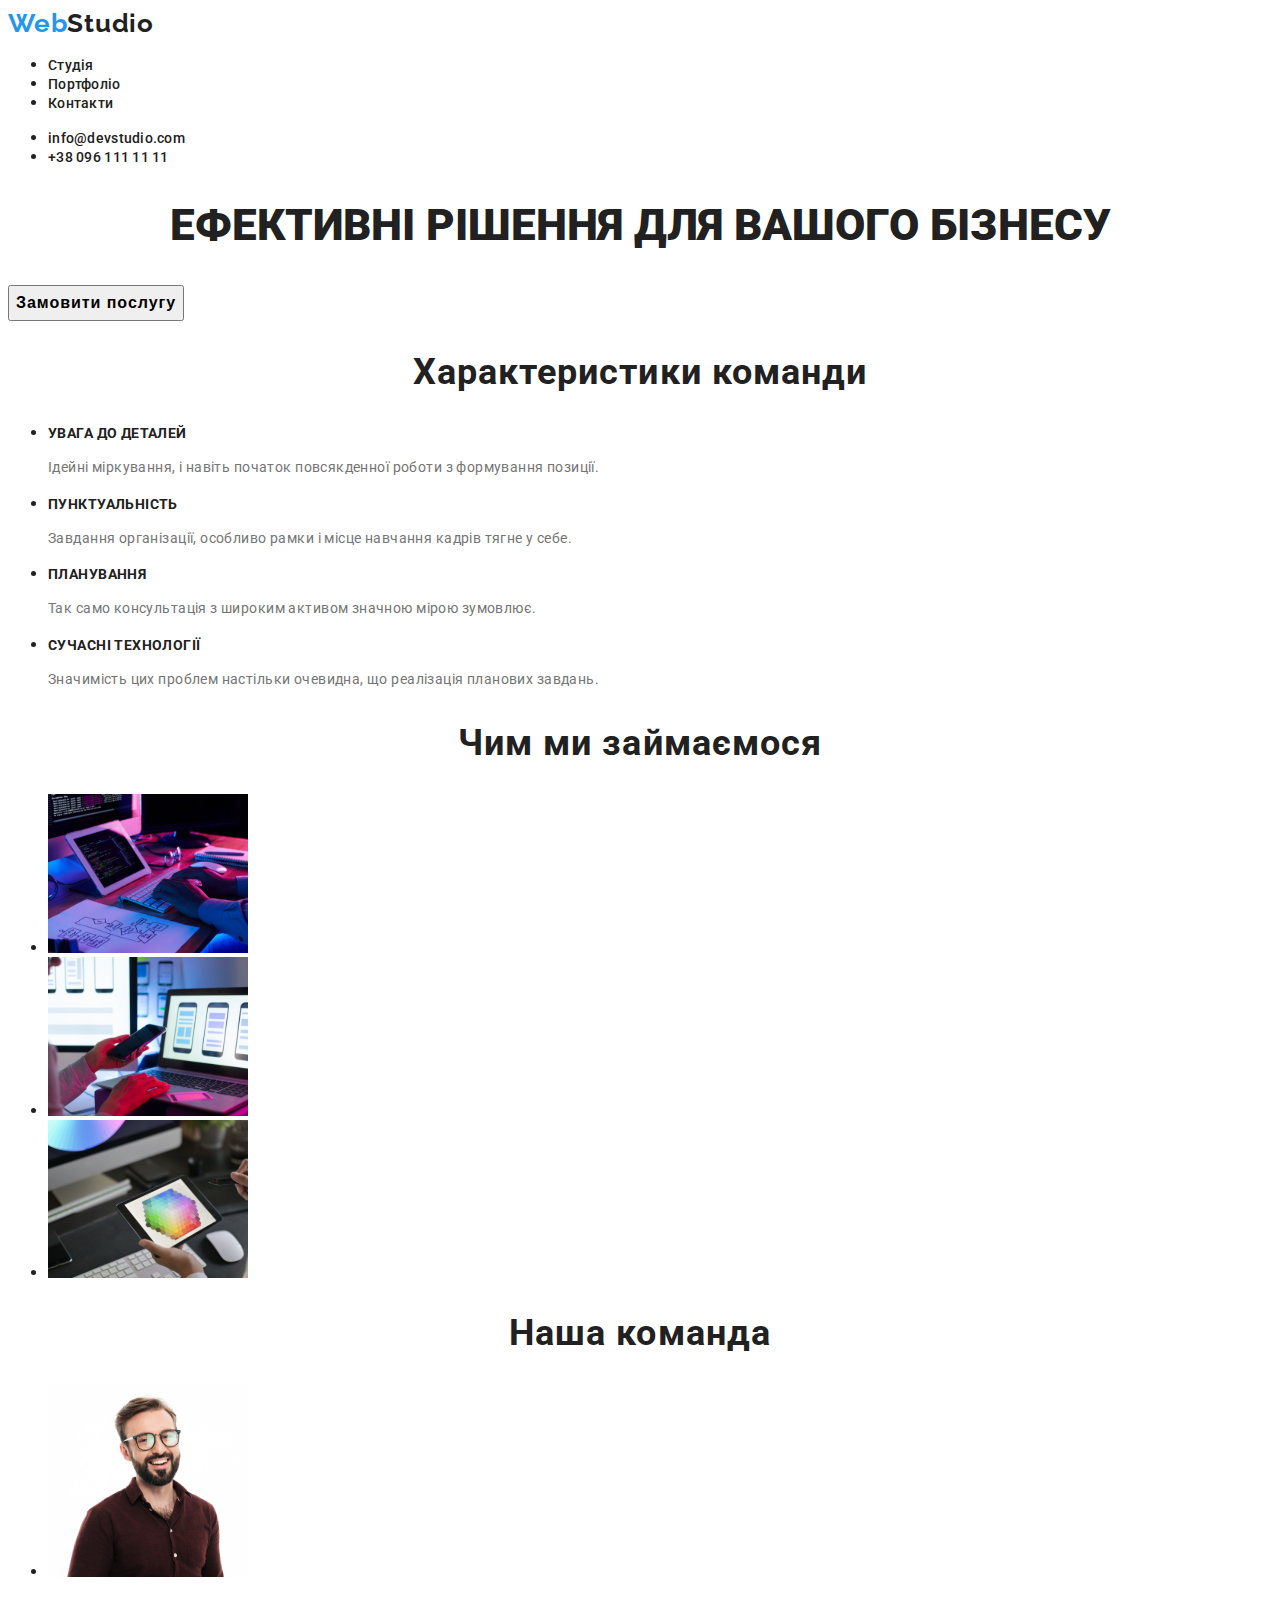
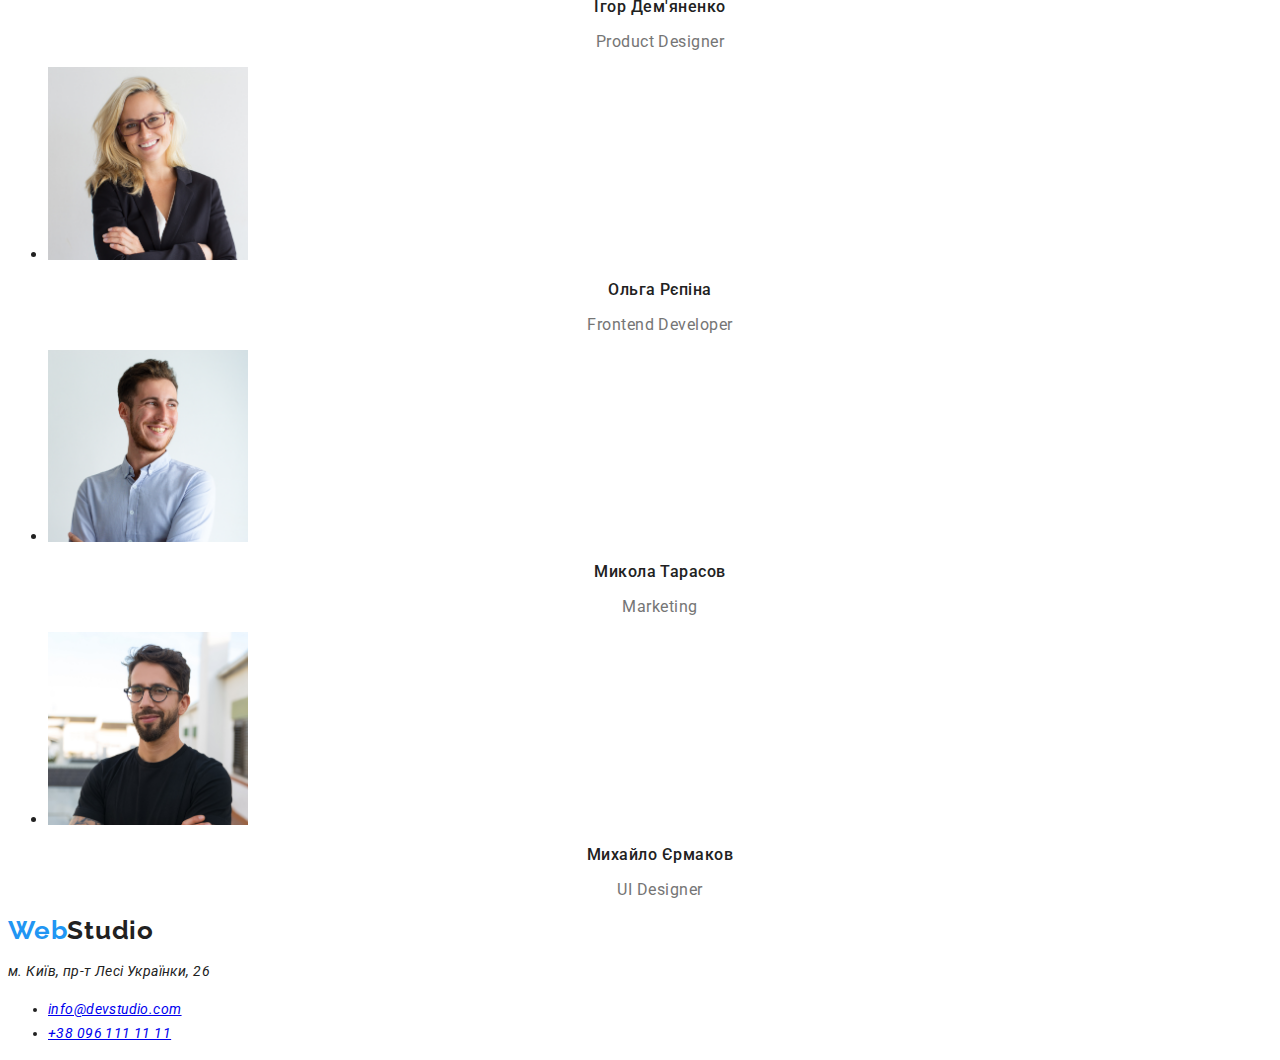
==== index.html @ c352b921 "home-work2-firstrun" ====
<!DOCTYPE html>
<html lang="uk">

<head>
    <meta charset="UTF-8">
    <meta http-equiv="X-UA-Compatible" content="IE=edge">
    <meta name="viewport" content="width=device-width, initial-scale=1.0">
    <title>Document</title>
    <link rel="stylesheet" href="./css/styles.css" />
    <link rel="preconnect" href="https://fonts.googleapis.com">
    <link rel="preconnect" href="https://fonts.gstatic.com" crossorigin>
    <link href="https://fonts.googleapis.com/css2?family=Raleway:wght@700&family=Roboto:wght@400;500;700;900&display=swap"
    rel="stylesheet">
</head>

<body>
    <header>
        <nav>
            <a href="/index.html" class="logo-text"> <span class="logo-part">Web</span>Studio</a>
            <ul>
                <li><a href="/index.html" class="nav-link" lang="uk"> Студія </a></li>
                <li><a href="/portfolio.html" class="nav-link" lang="uk"> Портфоліо </a></li>
                <li><a href="" class="nav-link" lang="uk"> Контакти </a></li>
            </ul>
        </nav>

        <ul>
            <li> <a href="mailto:example@gmail.com" class="contacts-header"> info@devstudio.com </a> </li>
            <li> <a href="tel:+38 096 111 11 11" class="contacts-header"> +38 096 111 11 11 </a> </li>
        </ul>
    </header>

    <main>
        <section >
            <h1 class = "hero"> Ефективні рішення для вашого бізнесу </h1>
            <button type="button" class="button"> Замовити послугу </button>
        </section>

        <section class="section">
        <h2 class ="section-title">Характеристики команди</h2>
            <ul class = "features-list">
                <li>
                    <h3 class = "feature-title">Увага до деталей</h3>
                    <p class = "feature-text">Ідейні міркування, і навіть початок повсякденної роботи з формування позиції.</p>
                </li>
                <li>
                    <h3 class = "feature-title" >Пунктуальність</h3>
                    <p class="feature-text" >Завдання організації, особливо рамки і місце навчання кадрів тягне у себе.</p>
                </li>
                <li>
                    <h3 class = "feature-title">Планування</h3>
                    <p class="feature-text">Так само консультація з широким активом значною мірою зумовлює.</p>
                </li>
                <li>
                    <h3 class = "feature-title">Сучасні технології</h3>
                    <p class="feature-text">Значимість цих проблем настільки очевидна, що реалізація планових завдань.</p>
                </li>
            </ul>
        </section>

        <section>
            <h2 class ="section-title">Чим ми займаємося</h2>
            <ul>
                <li>
                        <img src="./images/1.svg" 
                        alt="Men's heands typing on a keyboard" width="200" />
                </li>
                <li>
                        <img src="./images/2.svg" 
                        alt="Women's heands with sellphone" width="200" />
                </li>
                <li>
                        <img src="./images/3.svg" 
                        alt="Men's heands with ipad" width="200" />
                </li>
            </ul>
        </section>

        <section>
            <h2 class ="section-title"> Наша команда</h2>
            <ul>
                <li>
                        <img src="./images/team1.jpeg" 
                        alt="Ігор Дем'яненко " width="200" />
                        <h3 class = "worker-name">Ігор Дем'яненко </h3>
                        <p class ="worker-job" lang="en">Product Designer</p>
                </li>
                <li>
                        <img src="./images/team2.jpeg" alt="Ольга Рєпіна " width="200" />
                        <h3 class = "worker-name">Ольга Рєпіна </h3>
                        <p class ="worker-job" lang="uk">Frontend Developer</p>
                </li>
                <li>
                        <img src="./images/team3.jpeg" alt=" Микола Тарасов " width="200" />
                        <h3 class = "worker-name"> Микола Тарасов </h3>
                        <p  class ="worker-job" lang="uk"> Marketing </p>
                </li>
                <li>
                        <img src="./images/team4.jpeg" alt=" Михайло Єрмаков " width="200" />
                        <h3 class = "worker-name"> Михайло Єрмаков </h3>
                        <p class ="worker-job" lang="uk"> UI Designer </p>
                </li>
            </ul>
        </section>

    </main>

    <footer>
        <a href="/index.html" class="logo-text"> <span class="logo-part">Web</span>Studio</a>
        <address >
            <p> м. Київ, пр-т Лесі Українки, 26 </p>
            <ul class="footer-contacts">
                <li> <a href="mailto:example@gmail.com"> info@devstudio.com </a> </li>
                <li> <a href="tel: +38 096 111 11 11"> +38 096 111 11 11 </a> </li>
            </ul>
        </address>
    </footer>

</body>

</html>
---- css/styles.css ----
:root{
    --primary-text-color: #212121;
    --title-text-color: #212121;
    --accent-color: #2196F3;
    --secondary-text-color: #757575;
    --primary-white-color:#ffffff;

}

body {
    font-family: roboto, sans-serif;
    color:var(--primary-text-color);
}

/* logo  */
.logo-text {
    color: var(--primary-text-color);
    text-decoration: none;
    font-family: Raleway;
    font-weight: 700;
    font-size: 26px;
    line-height: 1.2;
    letter-spacing: 0.03em;
}
.logo-part{
    color:var(--accent-color);
}

/* navigation */
.nav-link, 
.contacts-header {
    text-decoration: none;
    color: var(--primary-text-color);
    font-weight: 500;
    font-size:14px;
    line-height: 1.2;
    letter-spacing: 0.02em;
}

.nav-link:hover,
.contacts-header:hover,
.nav-link:focus,
.contacts-header:focus {
    color:var(--accent-color)
}

.hero {
    text-transform: uppercase;
    font-weight: 900;
    font-size: 44px;
    line-height: 1.36;
    text-align: center;
}

.button {
    font-weight: 700;
    font-size: 16px;
    line-height: 1.88;
    display: flex;
    align-items: center;
    text-align: center;
    letter-spacing: 0.06em;
}

.section-title {
    font-weight: 700;
    font-size: 36px;
    line-height: 1.17;
    text-align: center;
    letter-spacing: 0.03em;
}

.feature-title {
    text-transform: uppercase;
    font-weight: 700;
    font-size: 14px;
    line-height: 1.14;
    letter-spacing: 0.03em;
}
.feature-text {
    font-weight: 400;
    font-size: 14px;
    line-height: 1.7;
    letter-spacing: 0.03em;
    color: var(--secondary-text-color);
}

.worker-name{
    font-weight: 500;
    font-size: 16px;
    line-height: 1.19;
    text-align: center;
    letter-spacing: 0.03em;
}

.worker-job{
    font-weight: 400;
    font-size: 16px;
    line-height: 1.19;
    text-align: center;
    letter-spacing: 0.03em;
    color: var(--secondary-text-color);
}

address {
    text-decoration: none;
    font-weight: 400;
    font-size: 14px;
    line-height: 1.71;
    letter-spacing: 0.03em;
    color: var(--primary-text-color);
}

.filter{
    font-weight: 500;
    font-size: 16px;
    line-height: 1.62;
    text-align: center;
    letter-spacing: 0.03em;
}

.filter:hover,
.filter.focus {
    background-color: var(--accent-color);
}

.work-name{
    font-weight: 700;
    font-size: 18px;
    line-height: 2x;
    letter-spacing: 0.06em;
}

.work-type{
    font-weight: 400;
    font-size: 16px;
    line-height: 1.88;
    letter-spacing: 0.03em;
    color: var(--secondary-text-color);
}

.footer-contacts {
    text-decoration: none;
    font-weight: 400;
    font-size: 14px;
    line-height: 1.7;
    letter-spacing: 0.03em;
}
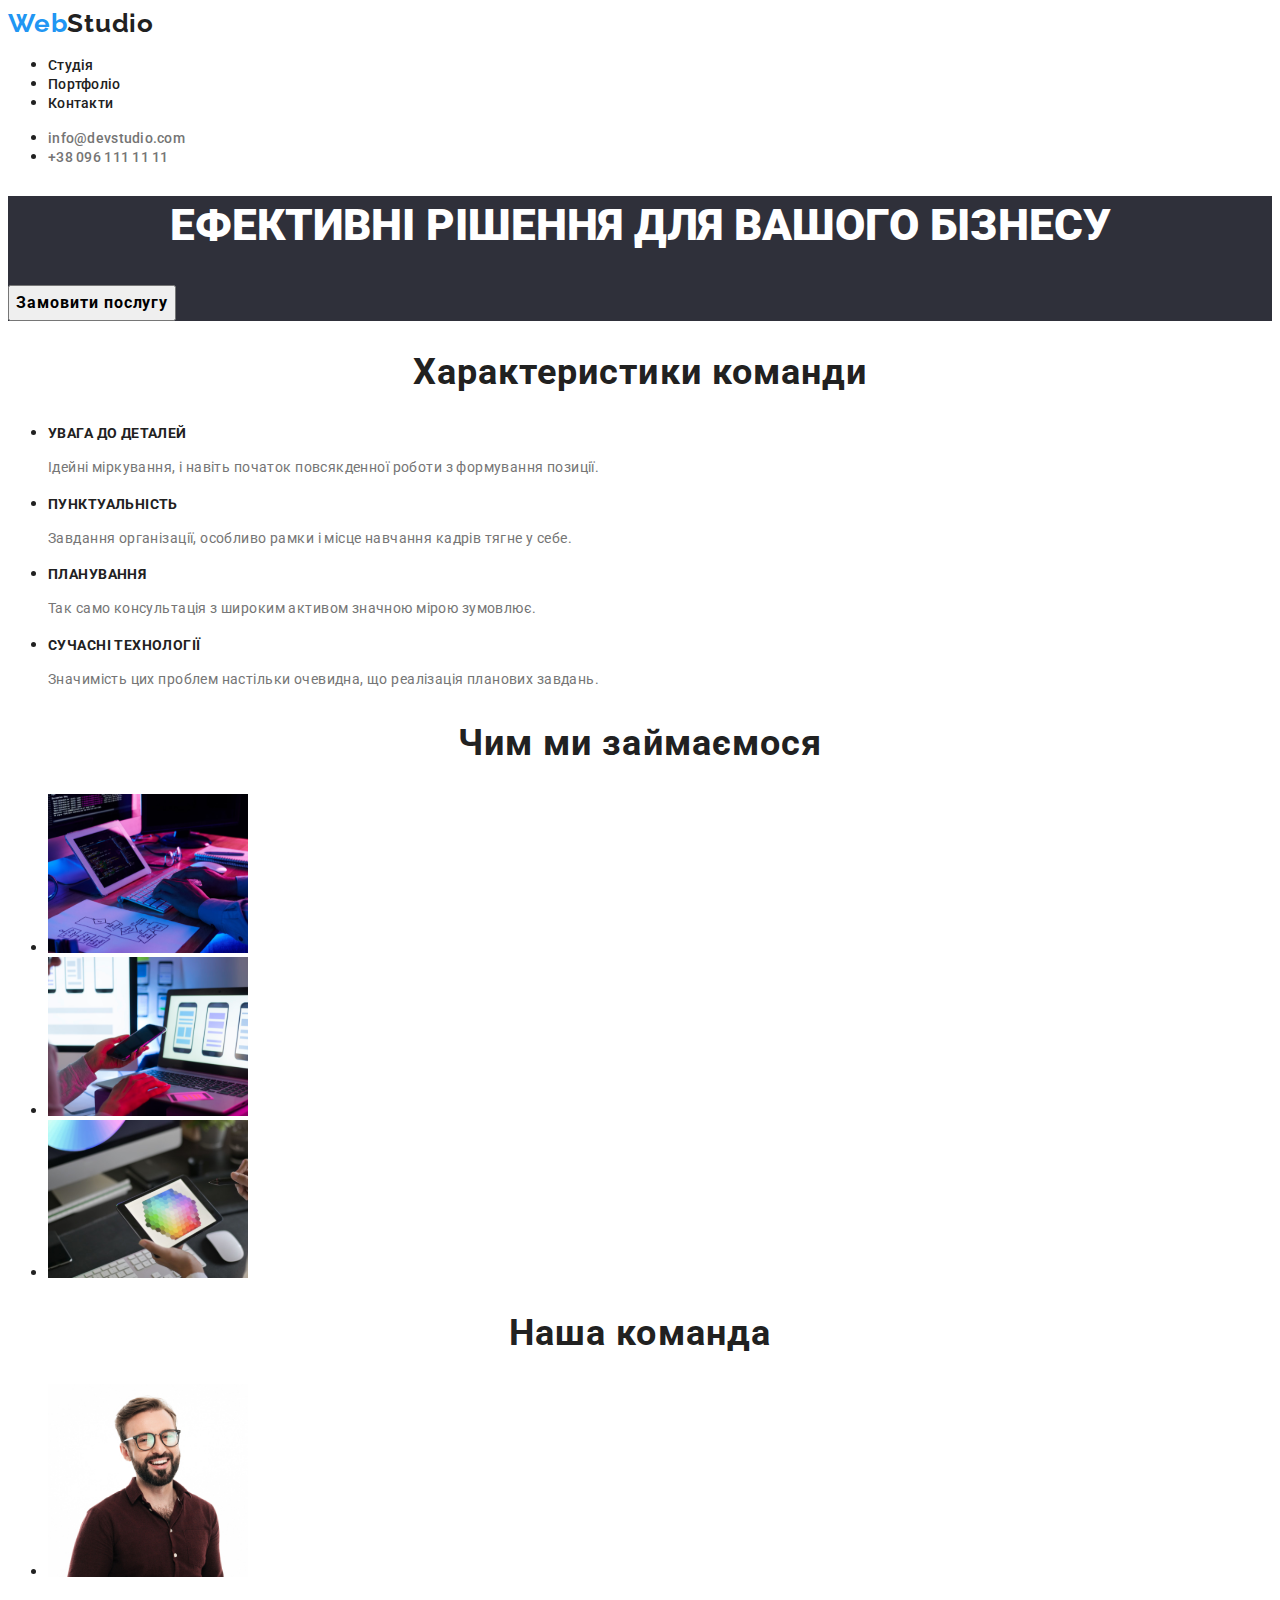
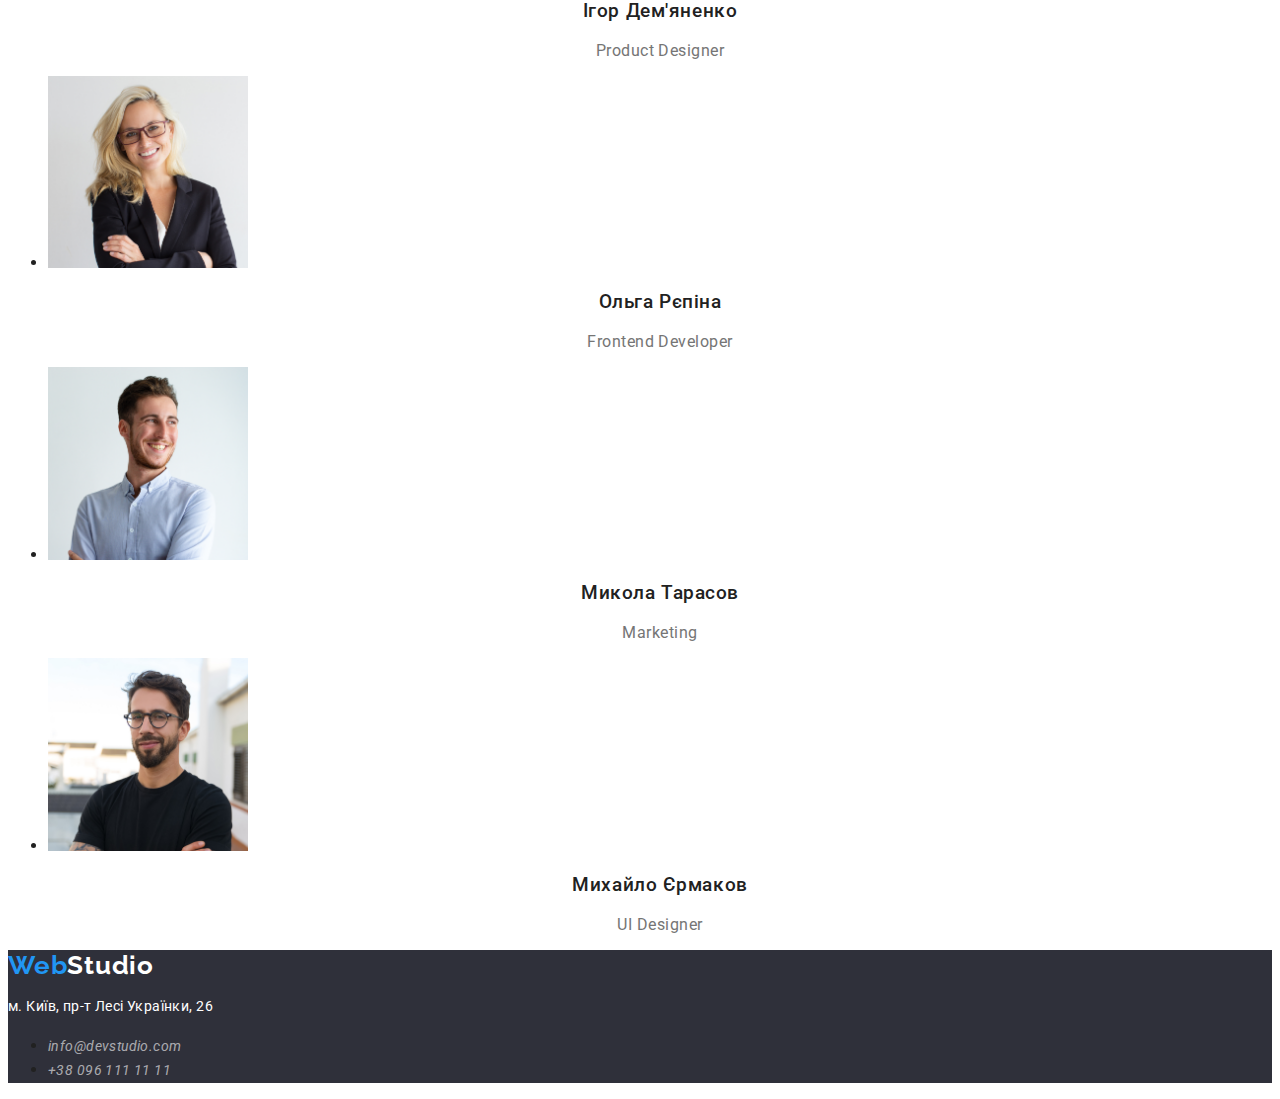
==== commit c32cea17: "Html-css-homework-run2" ====
--- a/index.html
+++ b/index.html
@@ -16,7 +16,7 @@
 <body>
     <header>
         <nav>
-            <a href="/index.html" class="logo-text"> <span class="logo-part">Web</span>Studio</a>
+            <a href="/index.html" class="logo-text-head"> <span class="logo-part">Web</span>Studio</a>
             <ul>
                 <li><a href="/index.html" class="nav-link" lang="uk"> Студія </a></li>
                 <li><a href="/portfolio.html" class="nav-link" lang="uk"> Портфоліо </a></li>
@@ -31,7 +31,7 @@
     </header>
 
     <main>
-        <section >
+        <section class = "hero-section" >
             <h1 class = "hero"> Ефективні рішення для вашого бізнесу </h1>
             <button type="button" class="button"> Замовити послугу </button>
         </section>
@@ -106,12 +106,12 @@
     </main>
 
     <footer>
-        <a href="/index.html" class="logo-text"> <span class="logo-part">Web</span>Studio</a>
+        <a href="/index.html" class="logo-text-foot"> <span class="logo-part">Web</span>Studio</a>
         <address >
-            <p> м. Київ, пр-т Лесі Українки, 26 </p>
-            <ul class="footer-contacts">
-                <li> <a href="mailto:example@gmail.com"> info@devstudio.com </a> </li>
-                <li> <a href="tel: +38 096 111 11 11"> +38 096 111 11 11 </a> </li>
+            <p class ="address-footer"> м. Київ, пр-т Лесі Українки, 26 </p>
+            <ul >
+                <li> <a href="mailto:example@gmail.com" class="contacts-foot"> info@devstudio.com </a> </li>
+                <li> <a href="tel: +38 096 111 11 11" class="contacts-foot"> +38 096 111 11 11 </a> </li>
             </ul>
         </address>
     </footer>
--- a/css/styles.css
+++ b/css/styles.css
@@ -14,7 +14,7 @@
 }
 
 /* logo  */
-.logo-text {
+.logo-text-head {
     color: var(--primary-text-color);
     text-decoration: none;
     font-family: Raleway;
@@ -28,12 +28,19 @@
 }
 
 /* navigation */
-.nav-link, 
-.contacts-header {
+.nav-link{
     text-decoration: none;
     color: var(--primary-text-color);
     font-weight: 500;
     font-size:14px;
+    line-height: 1.2;
+    letter-spacing: 0.02em;
+}
+.contacts-header {
+    text-decoration: none;
+    color: #757575;
+    font-weight: 500;
+    font-size: 14px;
     line-height: 1.2;
     letter-spacing: 0.02em;
 }
@@ -45,7 +52,11 @@
     color:var(--accent-color)
 }
 
+.hero-section {
+    background-color: #2F303A;
+}
 .hero {
+    color: #ffffff;
     text-transform: uppercase;
     font-weight: 900;
     font-size: 44px;
@@ -54,12 +65,10 @@
 }
 
 .button {
+    font-family: inherit;
     font-weight: 700;
     font-size: 16px;
     line-height: 1.88;
-    display: flex;
-    align-items: center;
-    text-align: center;
     letter-spacing: 0.06em;
 }
 
@@ -79,7 +88,6 @@
     letter-spacing: 0.03em;
 }
 .feature-text {
-    font-weight: 400;
     font-size: 14px;
     line-height: 1.7;
     letter-spacing: 0.03em;
@@ -88,31 +96,21 @@
 
 .worker-name{
     font-weight: 500;
-    font-size: 16px;
     line-height: 1.19;
     text-align: center;
     letter-spacing: 0.03em;
 }
 
 .worker-job{
-    font-weight: 400;
-    font-size: 16px;
     line-height: 1.19;
     text-align: center;
     letter-spacing: 0.03em;
     color: var(--secondary-text-color);
 }
 
-address {
-    text-decoration: none;
-    font-weight: 400;
-    font-size: 14px;
-    line-height: 1.71;
-    letter-spacing: 0.03em;
-    color: var(--primary-text-color);
-}
-
 .filter{
+    font-family: inherit;
+    font-style: normal;
     font-weight: 500;
     font-size: 16px;
     line-height: 1.62;
@@ -128,22 +126,45 @@
 .work-name{
     font-weight: 700;
     font-size: 18px;
-    line-height: 2x;
+    line-height: 2;
     letter-spacing: 0.06em;
 }
 
 .work-type{
-    font-weight: 400;
-    font-size: 16px;
     line-height: 1.88;
     letter-spacing: 0.03em;
     color: var(--secondary-text-color);
 }
 
-.footer-contacts {
+footer {
+    background-color: #2F303A;
+}
+
+.logo-text-foot {
+    color: var(--primary-white-color);
     text-decoration: none;
-    font-weight: 400;
+    font-family: Raleway;
+    font-weight: 700;
+    font-size: 26px;
+    line-height: 1.2;
+    letter-spacing: 0.03em;
+}
+
+.contacts-foot{
+    text-decoration: none;
     font-size: 14px;
-    line-height: 1.7;
+    line-height: 1.71;
     letter-spacing: 0.03em;
-}+    color: rgba(255, 255, 255, 0.6)
+   
+}
+.address-footer{
+    text-decoration: none;
+    font-style: normal;
+    font-size: 14px;
+    line-height: 1.71;
+    letter-spacing: 0.03em;
+    color:#ffffff
+}
+
+
